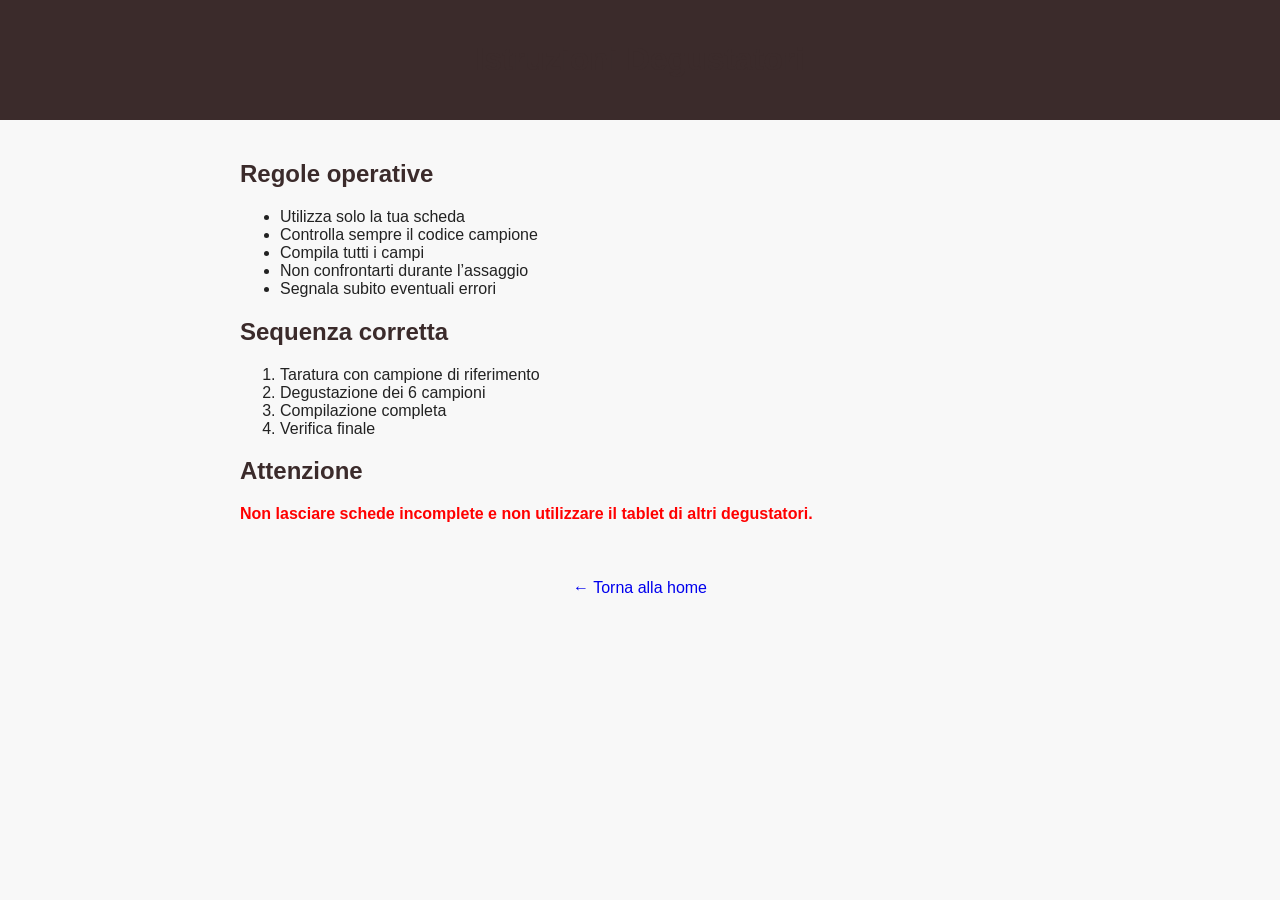
==== degustatori.html @ c58a8344 "Prima versione documentazione Palio del Nocino" ====
<!DOCTYPE html>
<html lang="it">
<head>
  <meta charset="UTF-8">
  <title>Degustatori</title>
  <link rel="stylesheet" href="style.css">
</head>
<body>

<header>
  <h1>Istruzioni Degustatori</h1>
</header>

<main>

<h2>Regole operative</h2>
<ul>
  <li>Utilizza solo la tua scheda</li>
  <li>Controlla sempre il codice campione</li>
  <li>Compila tutti i campi</li>
  <li>Non confrontarti durante l’assaggio</li>
  <li>Segnala subito eventuali errori</li>
</ul>

<h2>Sequenza corretta</h2>
<ol>
  <li>Taratura con campione di riferimento</li>
  <li>Degustazione dei 6 campioni</li>
  <li>Compilazione completa</li>
  <li>Verifica finale</li>
</ol>

<h2>Attenzione</h2>
<p class="warning">
  Non lasciare schede incomplete e non utilizzare il tablet di altri degustatori.
</p>

</main>

<a class="back" href="index.html">← Torna alla home</a>

</body>
</html>
---- style.css ----
body {
  font-family: Arial, sans-serif;
  margin: 0;
  background: #f8f8f8;
  color: #222;
}

header {
  background: #3b2b2b;
  color: white;
  padding: 20px;
  text-align: center;
}

nav {
  display: flex;
  justify-content: center;
  background: #5a3e3e;
}

nav a {
  color: white;
  padding: 15px;
  text-decoration: none;
}

nav a:hover {
  background: #7a5555;
}

main {
  padding: 20px;
  max-width: 800px;
  margin: auto;
}

h1, h2 {
  color: #3b2b2b;
}

.warning {
  color: red;
  font-weight: bold;
}

.back {
  display: block;
  text-align: center;
  margin: 20px;
  text-decoration: none;
}
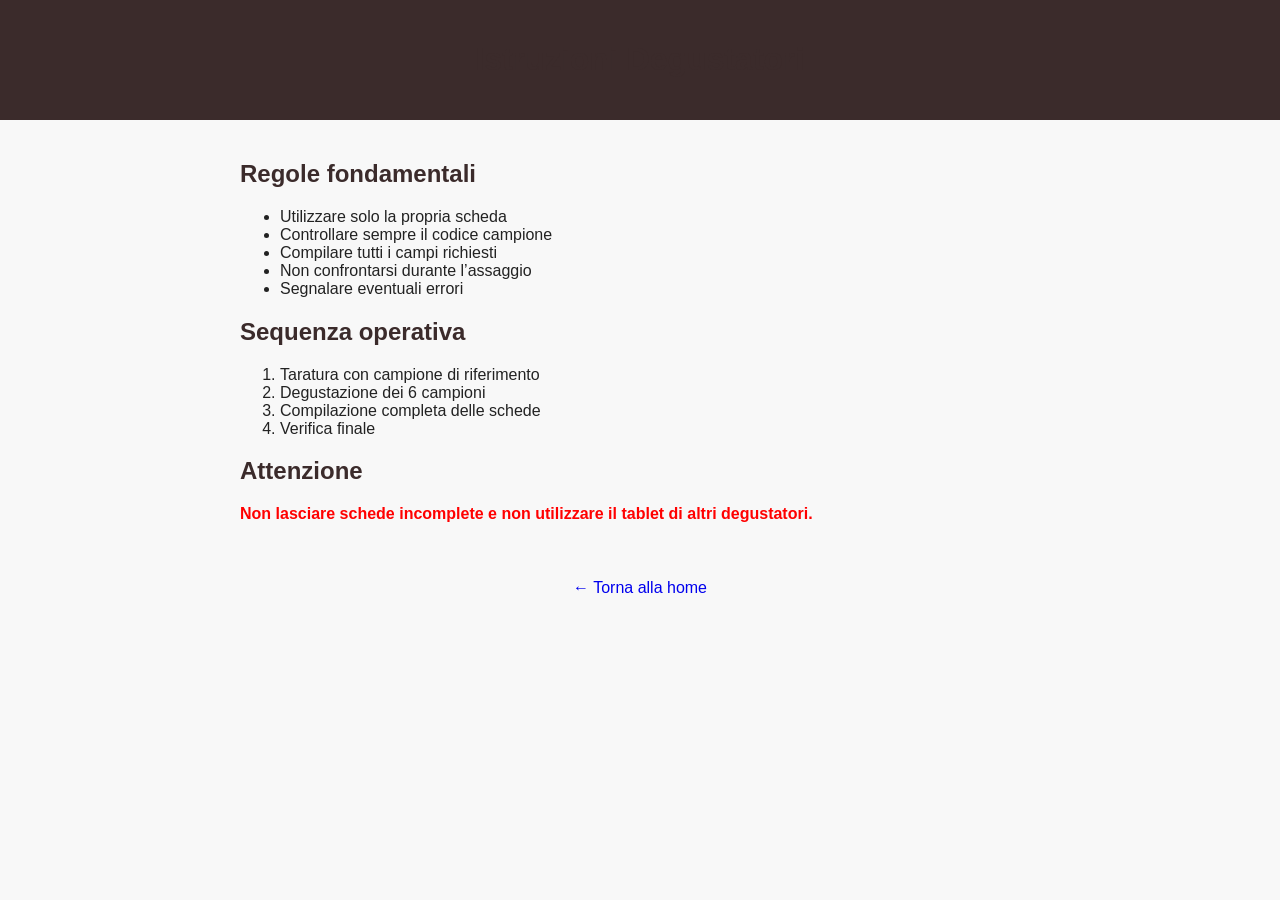
==== commit d4e5c987: "contenuti istruzioni Palio" ====
--- a/degustatori.html
+++ b/degustatori.html
@@ -13,20 +13,20 @@
 
 <main>
 
-<h2>Regole operative</h2>
+<h2>Regole fondamentali</h2>
 <ul>
-  <li>Utilizza solo la tua scheda</li>
-  <li>Controlla sempre il codice campione</li>
-  <li>Compila tutti i campi</li>
-  <li>Non confrontarti durante l’assaggio</li>
-  <li>Segnala subito eventuali errori</li>
+  <li>Utilizzare solo la propria scheda</li>
+  <li>Controllare sempre il codice campione</li>
+  <li>Compilare tutti i campi richiesti</li>
+  <li>Non confrontarsi durante l’assaggio</li>
+  <li>Segnalare eventuali errori</li>
 </ul>
 
-<h2>Sequenza corretta</h2>
+<h2>Sequenza operativa</h2>
 <ol>
   <li>Taratura con campione di riferimento</li>
   <li>Degustazione dei 6 campioni</li>
-  <li>Compilazione completa</li>
+  <li>Compilazione completa delle schede</li>
   <li>Verifica finale</li>
 </ol>
 
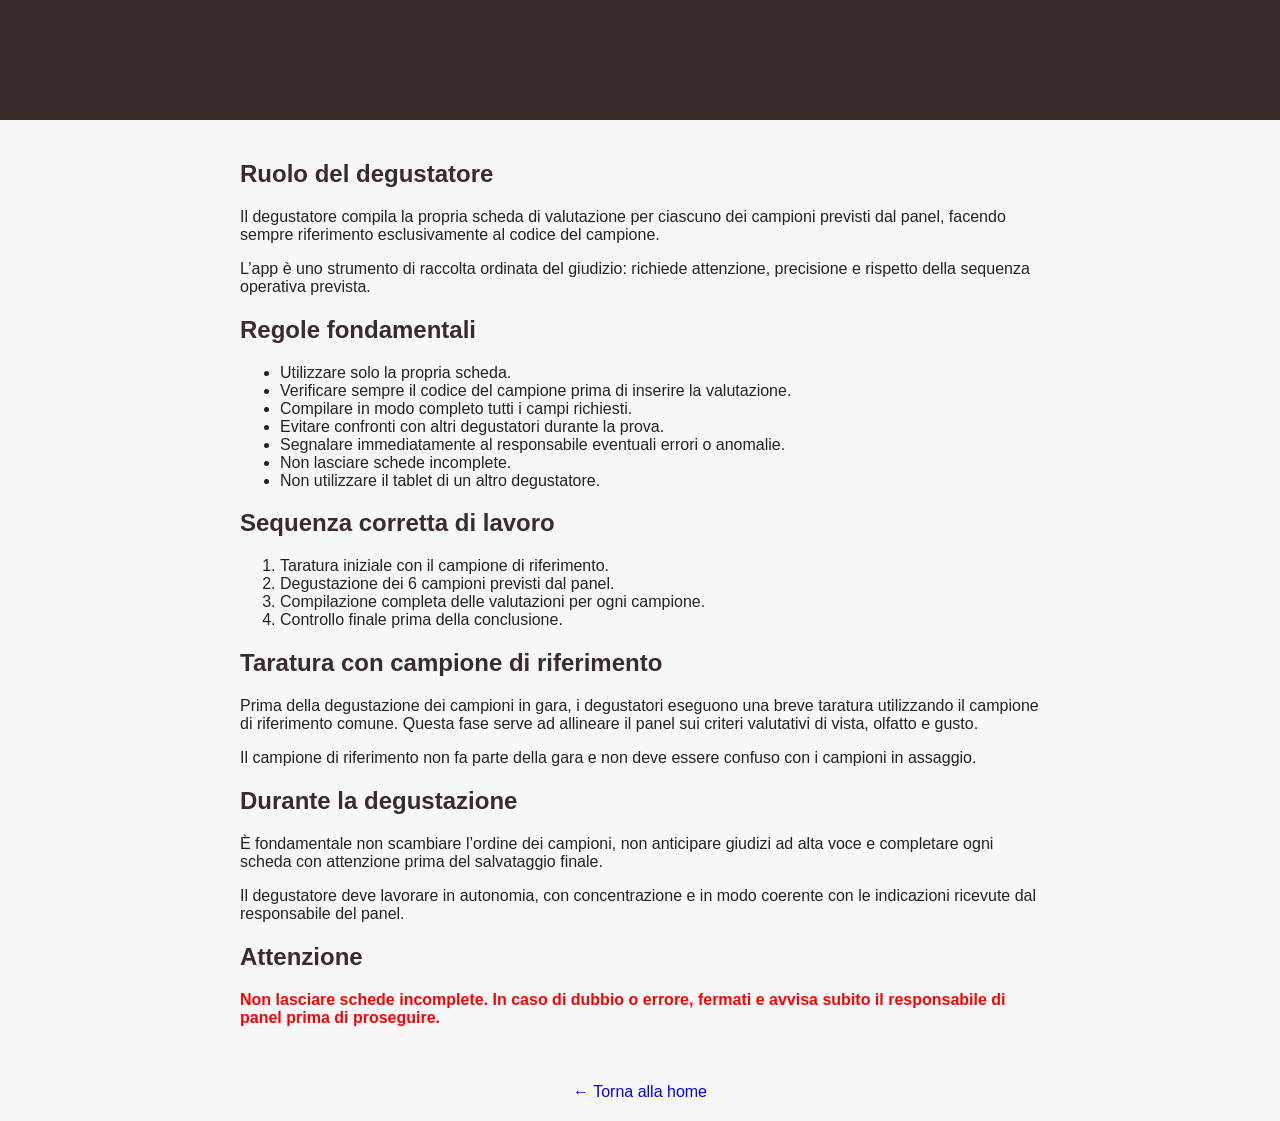
==== commit 42ca6312: "contenuti istruzioni Palio" ====
--- a/degustatori.html
+++ b/degustatori.html
@@ -12,29 +12,76 @@
 </header>
 
 <main>
+  <section>
+    <h2>Ruolo del degustatore</h2>
+    <p>
+      Il degustatore compila la propria scheda di valutazione per ciascuno dei
+      campioni previsti dal panel, facendo sempre riferimento esclusivamente al
+      codice del campione.
+    </p>
+    <p>
+      L’app è uno strumento di raccolta ordinata del giudizio: richiede
+      attenzione, precisione e rispetto della sequenza operativa prevista.
+    </p>
+  </section>
 
-<h2>Regole fondamentali</h2>
-<ul>
-  <li>Utilizzare solo la propria scheda</li>
-  <li>Controllare sempre il codice campione</li>
-  <li>Compilare tutti i campi richiesti</li>
-  <li>Non confrontarsi durante l’assaggio</li>
-  <li>Segnalare eventuali errori</li>
-</ul>
+  <section>
+    <h2>Regole fondamentali</h2>
+    <ul>
+      <li>Utilizzare solo la propria scheda.</li>
+      <li>Verificare sempre il codice del campione prima di inserire la valutazione.</li>
+      <li>Compilare in modo completo tutti i campi richiesti.</li>
+      <li>Evitare confronti con altri degustatori durante la prova.</li>
+      <li>Segnalare immediatamente al responsabile eventuali errori o anomalie.</li>
+      <li>Non lasciare schede incomplete.</li>
+      <li>Non utilizzare il tablet di un altro degustatore.</li>
+    </ul>
+  </section>
 
-<h2>Sequenza operativa</h2>
-<ol>
-  <li>Taratura con campione di riferimento</li>
-  <li>Degustazione dei 6 campioni</li>
-  <li>Compilazione completa delle schede</li>
-  <li>Verifica finale</li>
-</ol>
+  <section>
+    <h2>Sequenza corretta di lavoro</h2>
+    <ol>
+      <li>Taratura iniziale con il campione di riferimento.</li>
+      <li>Degustazione dei 6 campioni previsti dal panel.</li>
+      <li>Compilazione completa delle valutazioni per ogni campione.</li>
+      <li>Controllo finale prima della conclusione.</li>
+    </ol>
+  </section>
 
-<h2>Attenzione</h2>
-<p class="warning">
-  Non lasciare schede incomplete e non utilizzare il tablet di altri degustatori.
-</p>
+  <section>
+    <h2>Taratura con campione di riferimento</h2>
+    <p>
+      Prima della degustazione dei campioni in gara, i degustatori eseguono una
+      breve taratura utilizzando il campione di riferimento comune. Questa fase
+      serve ad allineare il panel sui criteri valutativi di vista, olfatto e
+      gusto.
+    </p>
+    <p>
+      Il campione di riferimento non fa parte della gara e non deve essere
+      confuso con i campioni in assaggio.
+    </p>
+  </section>
 
+  <section>
+    <h2>Durante la degustazione</h2>
+    <p>
+      È fondamentale non scambiare l’ordine dei campioni, non anticipare giudizi
+      ad alta voce e completare ogni scheda con attenzione prima del salvataggio
+      finale.
+    </p>
+    <p>
+      Il degustatore deve lavorare in autonomia, con concentrazione e in modo
+      coerente con le indicazioni ricevute dal responsabile del panel.
+    </p>
+  </section>
+
+  <section>
+    <h2>Attenzione</h2>
+    <p class="warning">
+      Non lasciare schede incomplete. In caso di dubbio o errore, fermati e
+      avvisa subito il responsabile di panel prima di proseguire.
+    </p>
+  </section>
 </main>
 
 <a class="back" href="index.html">← Torna alla home</a>
